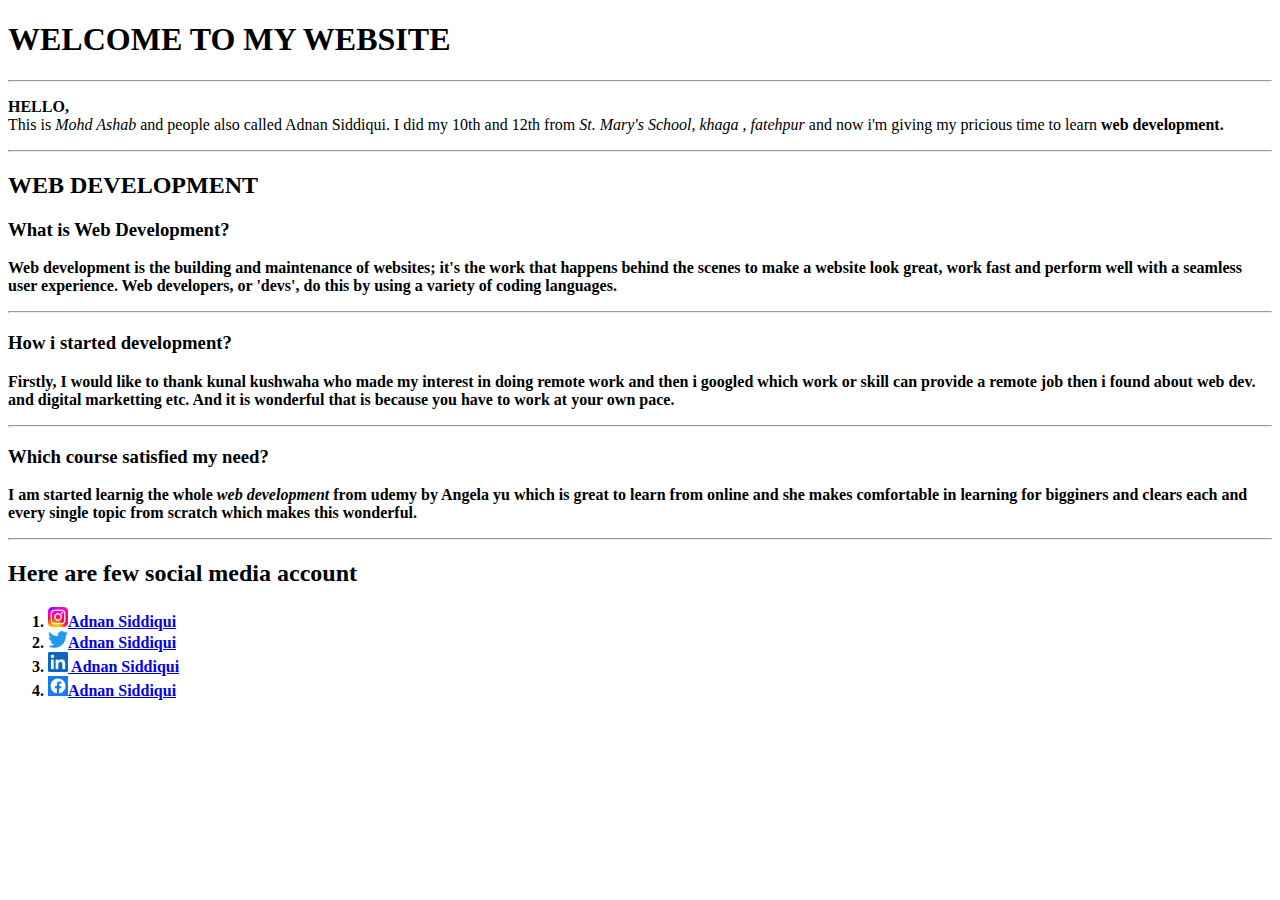
==== index.html @ 447f14c6 "Add files via upload" ====
<!DOCTYPE html>
<html lang="en">
<head>
    <meta charset="UTF-8">
    <meta http-equiv="X-UA-Compatible" content="IE=edge">
    <meta name="viewport" content="width=device-width, initial-scale=1.0">
    <title>Document</title>
</head>
<body>
    <h1>WELCOME TO MY WEBSITE</h1><hr/>
    <P><B>HELLO,<br/></B>This is <i>Mohd Ashab</i> and people also called Adnan Siddiqui. I did my 10th and 12th from <i>St. Mary's School, khaga , fatehpur</i>
    and now i'm giving my pricious time to learn <b>web development.</P><hr/>

        <h2>WEB DEVELOPMENT</h2>
        <h3>What is Web Development?</h3>
           <p>  
            Web development is the building and maintenance of websites; it's the work that happens behind the scenes to make a website look great, work fast and perform well with a seamless user experience. Web developers, or 'devs', do this by using a variety of coding languages.</P><hr/>
            <h3>How i started development?</h3>
            <p>Firstly, I would like to thank kunal kushwaha who made my interest in doing remote work and then i googled which work or skill can provide a remote job then i found about web dev. and digital marketting etc. And it is wonderful that is because you have to work at your own pace. </p><hr/>
            <h3>Which course satisfied my need?</h3>
            <p>I am started learnig the whole <i>web development</i> from udemy by Angela yu which is great to learn from online and she makes comfortable in learning for bigginers and clears each and every  single topic from scratch which makes this wonderful.</p>
            <hr/>
            
        

    <h2>Here are few social media account</h2>
    <ol><li><a href="https://www.instagram.com/adnansidd1qui/"><img src="[data-uri]" width="20" alt="instagram logo">Adnan Siddiqui</a></li>

   <li> <a href="https://twitter.com/adnansidd1qui"><img src="[data-uri]"width="20" alt="twitter logo">Adnan Siddiqui</a></li>
   <li><a href="https://www.linkedin.com/in/adnan-siddiqui-274962244"><img src="[data-uri]" width="20" alt="linkedin logo"> Adnan Siddiqui</a></li>
   <li><a href="https://www.facebook.com/adnan.iddiqui?mibextid=ZbWKwL"><img src="[data-uri]" width="20" alt="facebook logo">Adnan Siddiqui</a></li></ol>
 
</body>
</html>
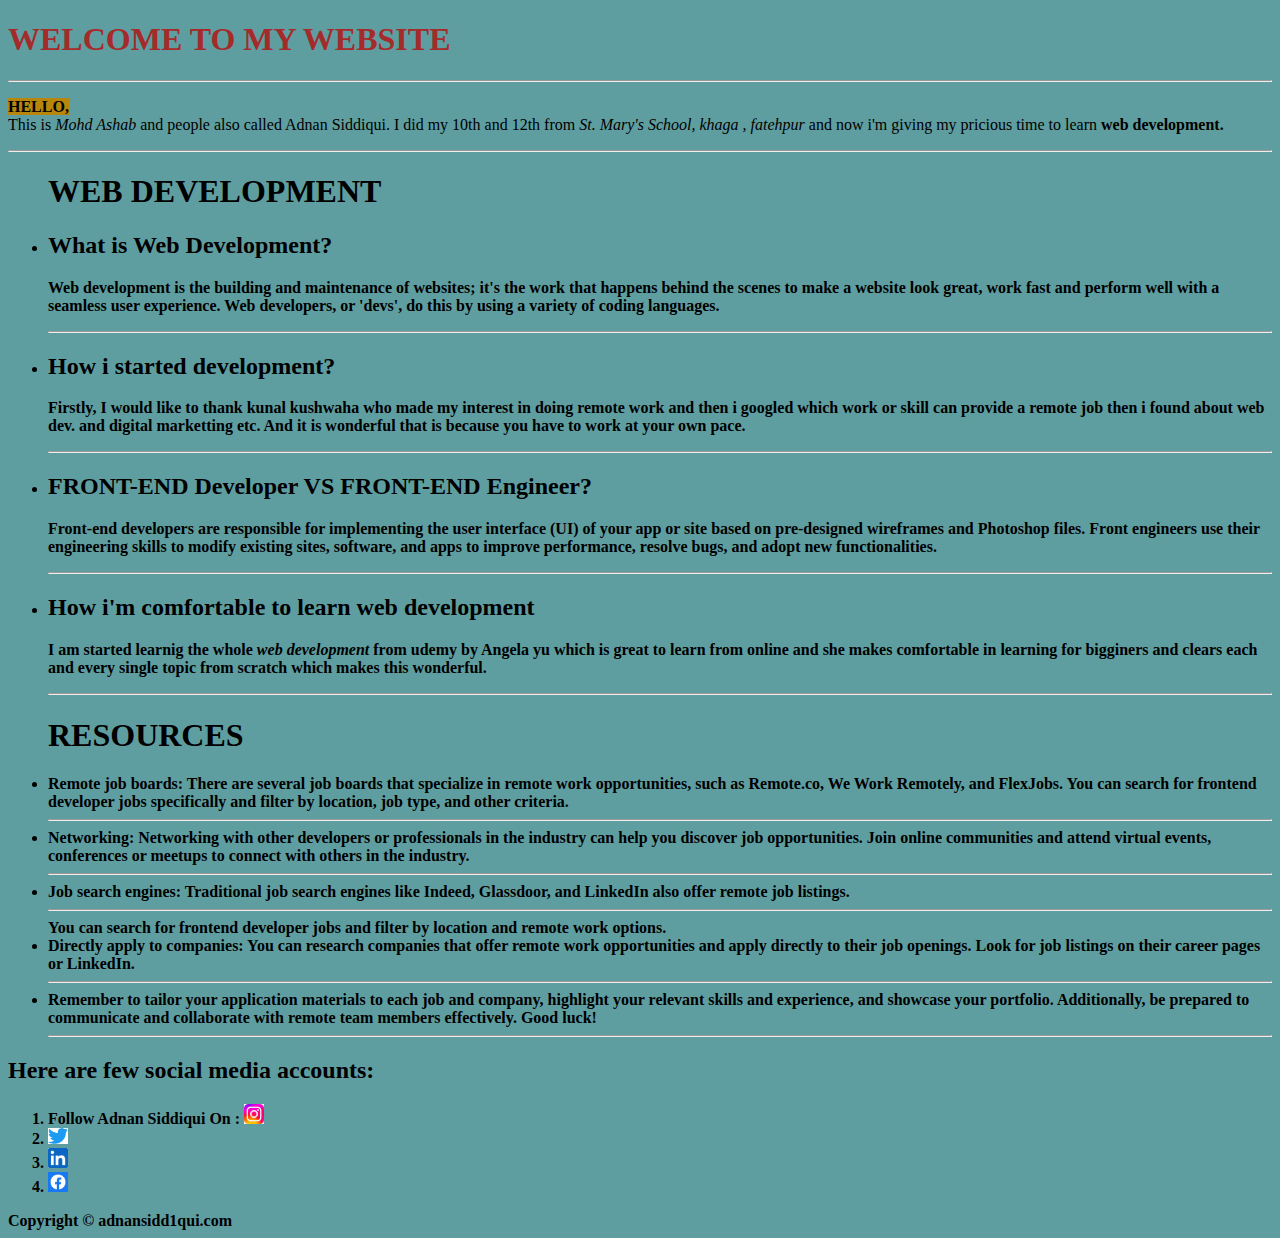
==== commit baff6c1f: "Add files via upload" ====
--- a/index.html
+++ b/index.html
@@ -1,34 +1,74 @@
 <!DOCTYPE html>
-<html lang="en">
+<html style="background-color: cadetblue;" lang="en" >
 <head>
     <meta charset="UTF-8">
     <meta http-equiv="X-UA-Compatible" content="IE=edge">
     <meta name="viewport" content="width=device-width, initial-scale=1.0">
     <title>Document</title>
+    <link rel="stylesheet" href="./style.css"/>
 </head>
 <body>
-    <h1>WELCOME TO MY WEBSITE</h1><hr/>
-    <P><B>HELLO,<br/></B>This is <i>Mohd Ashab</i> and people also called Adnan Siddiqui. I did my 10th and 12th from <i>St. Mary's School, khaga , fatehpur</i>
+    <h1 style="color: brown;"><span>WELCOME TO MY WEBSITE</span> </h1><hr/>
+    <P><B style="background-color: darkgoldenrod;">HELLO,<br/></B>This is <i>Mohd Ashab</i> and people also called Adnan Siddiqui. I did my 10th and 12th from <i>St. Mary's School, khaga , fatehpur</i>
     and now i'm giving my pricious time to learn <b>web development.</P><hr/>
 
-        <h2>WEB DEVELOPMENT</h2>
-        <h3>What is Web Development?</h3>
-           <p>  
+        <ul class="text-bg"> 
+            
+            <h1 class="texty">WEB DEVELOPMENT</h1>
+
+
+       <li> <h2>What is Web Development?</h2></li>
+           <p class="note">  
             Web development is the building and maintenance of websites; it's the work that happens behind the scenes to make a website look great, work fast and perform well with a seamless user experience. Web developers, or 'devs', do this by using a variety of coding languages.</P><hr/>
-            <h3>How i started development?</h3>
-            <p>Firstly, I would like to thank kunal kushwaha who made my interest in doing remote work and then i googled which work or skill can provide a remote job then i found about web dev. and digital marketting etc. And it is wonderful that is because you have to work at your own pace. </p><hr/>
-            <h3>Which course satisfied my need?</h3>
-            <p>I am started learnig the whole <i>web development</i> from udemy by Angela yu which is great to learn from online and she makes comfortable in learning for bigginers and clears each and every  single topic from scratch which makes this wonderful.</p>
-            <hr/>
+
+
+            <li><h2>How i started development?</h2></li>
+            <p id="main">Firstly, I would like to thank kunal kushwaha who made my interest in doing remote work and then i googled which work or skill can provide a remote job then i found about web dev. and digital marketting etc. And it is wonderful that is because you have to work at your own pace. </p><hr/>
+            <li><h2>FRONT-END Developer VS FRONT-END Engineer?</h2></li>
+            <p>Front-end developers are responsible for implementing the user interface (UI) of your app or site based on pre-designed wireframes and Photoshop files. Front engineers use their engineering skills to modify existing sites, software, and apps to improve performance, resolve bugs, and adopt new functionalities.</p><hr/>
+
+
+            <li><h2>How i'm comfortable to learn web development</h2></li>
+
+            <p class="note">I am started learnig the whole <i>web development</i> from udemy by Angela yu which is great to learn from online and she makes comfortable in learning for bigginers and clears each and every  single topic from scratch which makes this wonderful.</p>
+            <hr/></ul>
+
+
+            <ul>
+
+                <h1 id="same">RESOURCES</h1>
+                
+                <li>Remote job boards: There are several job boards that specialize in remote work opportunities, such as Remote.co, We Work Remotely, and
+                FlexJobs. You can search for frontend developer jobs specifically and filter by location, job type, and other criteria.
+               </li><hr/>
+
+            <li id="main">
+                Networking: Networking with other developers or professionals in the industry can help you discover job opportunities.
+                 Join online communities and attend virtual events, conferences or meetups to connect with others in the industry.</li><hr/>
+                 
+                 <li>Job search engines: Traditional job search engines like Indeed, Glassdoor, and LinkedIn also offer remote job listings.</li><hr/>
+
+
+                 You can search for frontend developer jobs and filter by location and remote work options.<li>Directly apply to companies: You can research companies that offer remote work opportunities and apply directly to their job openings.
+                    Look for job listings on their career pages or LinkedIn.</li><hr/>
+                    
+                    <li>Remember to tailor your application materials to each job and company, highlight your relevant skills and experience, and showcase
+                        your portfolio. Additionally, be prepared to communicate and collaborate with remote team members effectively. Good luck!</li><hr/></ul>
             
         
 
-    <h2>Here are few social media account</h2>
-    <ol><li><a href="https://www.instagram.com/adnansidd1qui/"><img src="[data-uri]" width="20" alt="instagram logo">Adnan Siddiqui</a></li>
+    <h2 class="social-media">Here are few social media accounts:</h2>
 
-   <li> <a href="https://twitter.com/adnansidd1qui"><img src="[data-uri]"width="20" alt="twitter logo">Adnan Siddiqui</a></li>
-   <li><a href="https://www.linkedin.com/in/adnan-siddiqui-274962244"><img src="[data-uri]" width="20" alt="linkedin logo"> Adnan Siddiqui</a></li>
-   <li><a href="https://www.facebook.com/adnan.iddiqui?mibextid=ZbWKwL"><img src="[data-uri]" width="20" alt="facebook logo">Adnan Siddiqui</a></li></ol>
- 
-</body>
+    <ol class="order-li"><li>Follow Adnan Siddiqui On :  <a href="https://www.instagram.com/adnansidd1qui/"><img src="[data-uri]" width="20" alt="instagram logo"></a></li>
+
+   <li> <a href="https://twitter.com/adnansidd1qui"><img src="[data-uri]"width="20" alt="twitter logo"></a></li>
+
+
+   <li><a href="https://www.linkedin.com/in/adnan-siddiqui-274962244"><img src="[data-uri]" width="20" alt="linkedin logo"></a></li>
+   <li><a href="https://www.facebook.com/adnan.iddiqui?mibextid=ZbWKwL"><img src="[data-uri]" width="20" alt="facebook logo"></a></li></ol>
+
+
+   <footer >Copyright © adnansidd1qui.com</footer><!--THIS IS THE FOOTER BUT IT IS NOT IGNORABLE-->
+  
+    </body>
 </html>